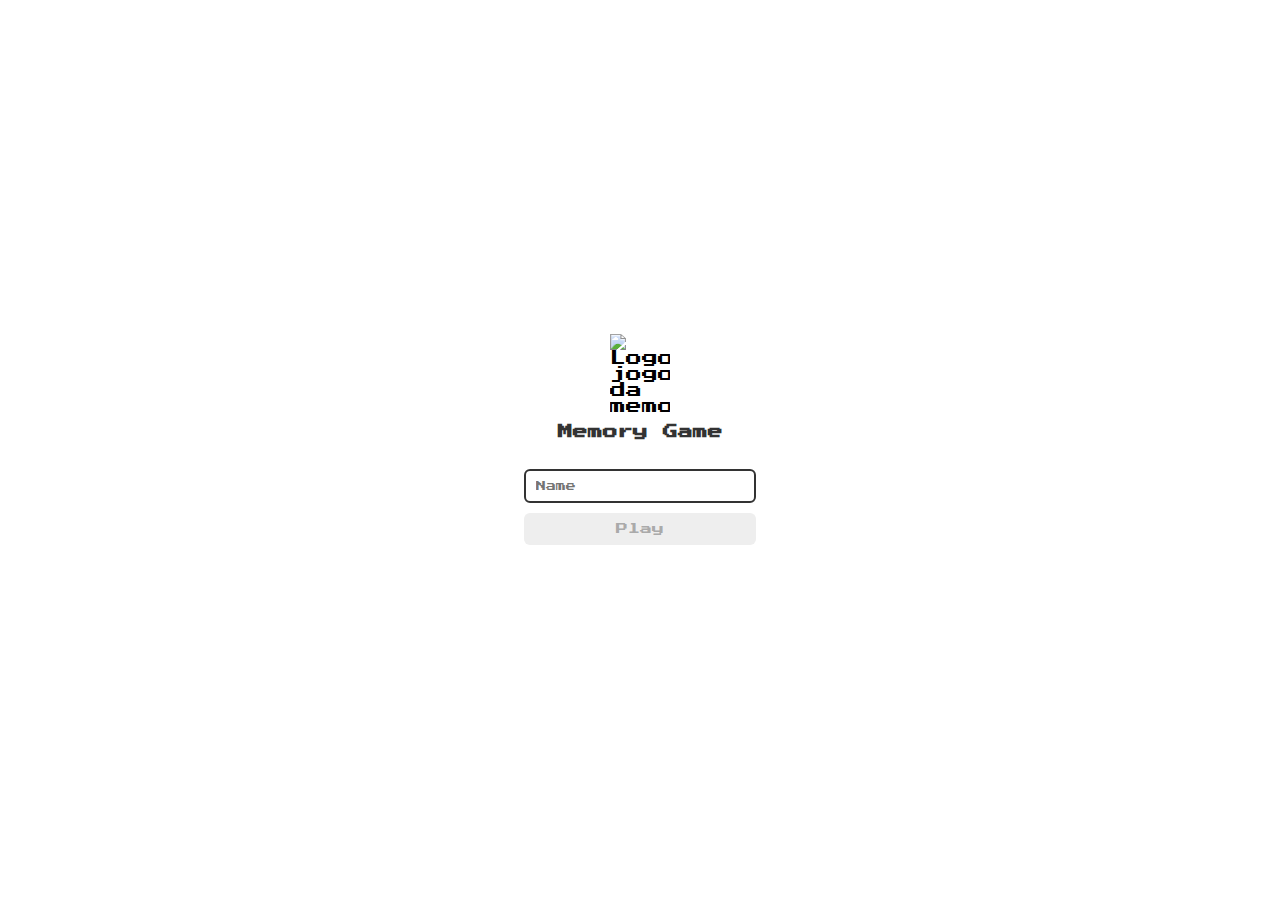
==== index.html @ e99877d5 "Initial commit" ====
<!DOCTYPE html>
<html lang="en">
  <head>
    <meta charset="UTF-8" />
    <meta http-equiv="X-UA-Compatible" content="IE=edge" />
    <meta name="viewport" content="width=device-width, initial-scale=1.0" />
    <title>Jogo da Memória | Login</title>
    <link rel="stylesheet" href="style.css" />
    <link rel="preconnect" href="https://fonts.googleapis.com" />
    <link rel="preconnect" href="https://fonts.gstatic.com" crossorigin />
    <link href="https://fonts.googleapis.com/css2?family=Press+Start+2P&display=swap" rel="stylesheet"/>
    <script src="main.js" defer></script>
  </head>
  <body>
    <form>
      <img
        src="https://cdn-icons-png.flaticon.com/512/6169/6169056.png"
        alt="Logo jogo da memoria"
      />
      <h1>Memory Game</h1>
      <input type="text" placeholder="Name" autofocus autocapitalize=""/>
      <button type="submit" class="login__button" disabled>Play</button>
      <span id="messageInfo"></span>
    </form>
  </body>
</html>
---- style.css ----
* {
    margin: 0;
    padding: 0;
    box-sizing: border-box;
    font-family: 'Press Start 2P', cursive;
}

:root {
    font-size: 62.5%; /* 1rem = 10px*/
}

body {
    height: 100vh;
    display: flex;
    align-items: center;
    justify-content: center;
    font-size: 1.6rem;
}

form {
    display: flex;
    align-items: center;
    flex-direction: column;
    gap: 1rem;
    border-radius: 8px;
    padding: 2rem;
}


img {
    width: 6.0rem;
}

h1 {
    margin-bottom: 2rem;
    font-size: 1.5rem;
    color: #333;
}

input,
button {
    width: 100%;
    outline: none;
    border: none;
    border-radius: .6rem;
    padding: 1rem;
}

input {
    border: 2px solid #333;
    font-size: 1rem;
    color: #333;
}

.login__button {
    font-size: 1.2rem;
    cursor: pointer;
    color: #fff;
    background-color: #ee665c;
}

.login__button:disabled {
    cursor: auto;
    color: #aaa;
    background-color: #eee;
}

#messageInfo {
    opacity: 0;
    transition: opacity .6s ease-in;
    color: #f00;
    height: 1.2rem;
    font-size: 1.2rem;
    font-family: sans-serif;
}
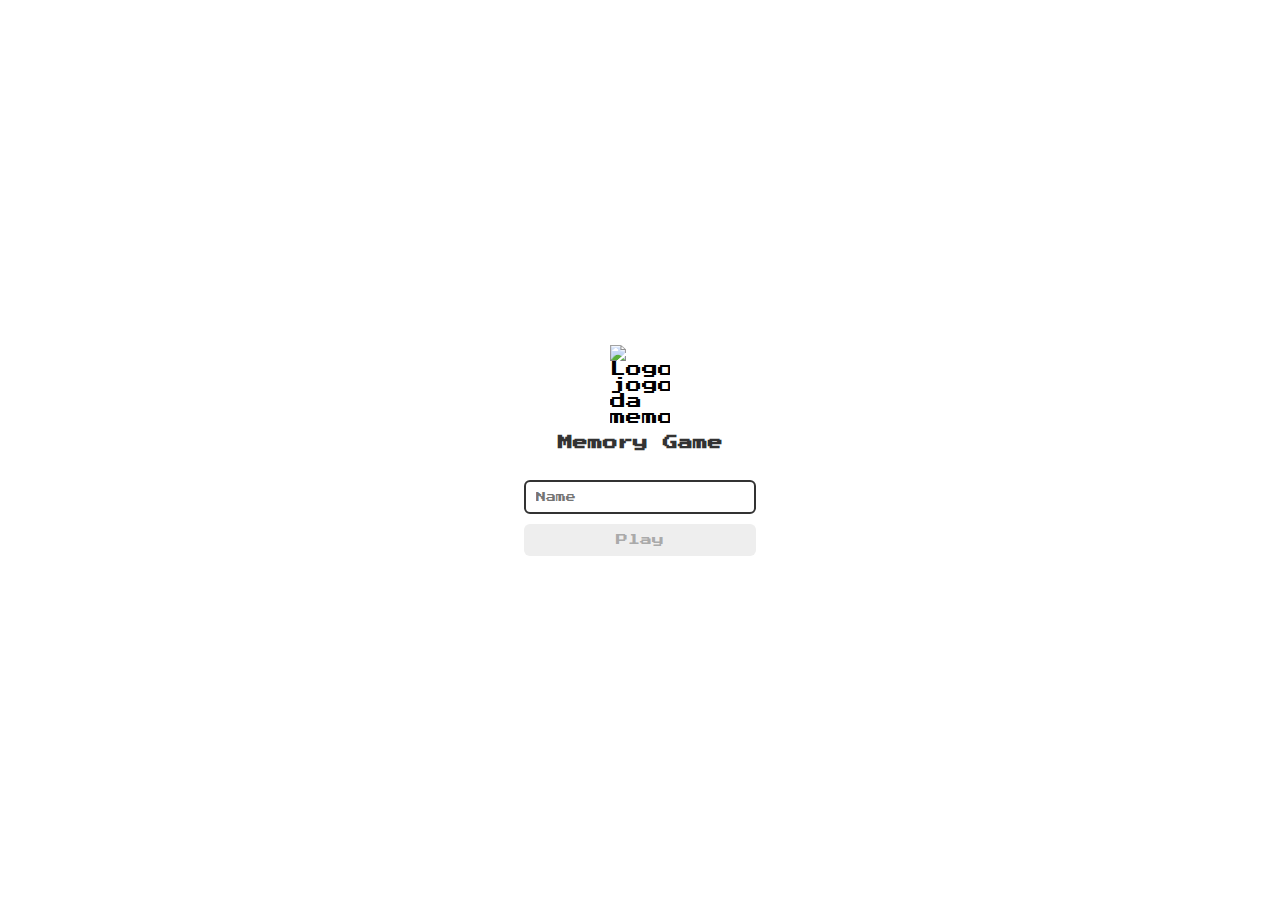
==== commit ae2f111b: "Alteração na organização das pastas." ====
--- a/index.html
+++ b/index.html
@@ -5,11 +5,14 @@
     <meta http-equiv="X-UA-Compatible" content="IE=edge" />
     <meta name="viewport" content="width=device-width, initial-scale=1.0" />
     <title>Jogo da Memória | Login</title>
-    <link rel="stylesheet" href="style.css" />
+    <link rel="stylesheet" href="resources/css/style.css" />
     <link rel="preconnect" href="https://fonts.googleapis.com" />
     <link rel="preconnect" href="https://fonts.gstatic.com" crossorigin />
-    <link href="https://fonts.googleapis.com/css2?family=Press+Start+2P&display=swap" rel="stylesheet"/>
-    <script src="main.js" defer></script>
+    <link
+      href="https://fonts.googleapis.com/css2?family=Press+Start+2P&display=swap"
+      rel="stylesheet"
+    />
+    <script src="resources/js/main.js" defer></script>
   </head>
   <body>
     <form>
@@ -18,9 +21,8 @@
         alt="Logo jogo da memoria"
       />
       <h1>Memory Game</h1>
-      <input type="text" placeholder="Name" autofocus autocapitalize=""/>
+      <input type="text" placeholder="Name" autofocus autocapitalize="words" />
       <button type="submit" class="login__button" disabled>Play</button>
-      <span id="messageInfo"></span>
     </form>
   </body>
 </html>
--- a/resources/css/style.css
+++ b/resources/css/style.css
@@ -0,0 +1,76 @@
+* {
+    margin: 0;
+    padding: 0;
+    box-sizing: border-box;
+    font-family: 'Press Start 2P', cursive;
+}
+
+:root {
+    font-size: 62.5%;
+    /* 1rem = 10px*/
+}
+
+body {
+    height: 100vh;
+    display: flex;
+    align-items: center;
+    justify-content: center;
+    font-size: 1.6rem;
+}
+
+form {
+    display: flex;
+    align-items: center;
+    flex-direction: column;
+    gap: 1rem;
+    border-radius: 8px;
+    padding: 2rem;
+}
+
+
+img {
+    width: 6.0rem;
+}
+
+h1 {
+    margin-bottom: 2rem;
+    font-size: 1.5rem;
+    color: #333;
+}
+
+input,
+button {
+    width: 100%;
+    outline: none;
+    border: none;
+    border-radius: .6rem;
+    padding: 1rem;
+}
+
+input {
+    border: 2px solid #333;
+    font-size: 1rem;
+    color: #333;
+}
+
+.login__button {
+    font-size: 1.2rem;
+    cursor: pointer;
+    color: #fff;
+    background-color: #ee665c;
+}
+
+.login__button:disabled {
+    cursor: auto;
+    color: #aaa;
+    background-color: #eee;
+}
+
+#messageInfo {
+    opacity: 0;
+    transition: opacity .6s ease-in;
+    color: #f00;
+    height: 1.2rem;
+    font-size: 1.2rem;
+    font-family: sans-serif;
+}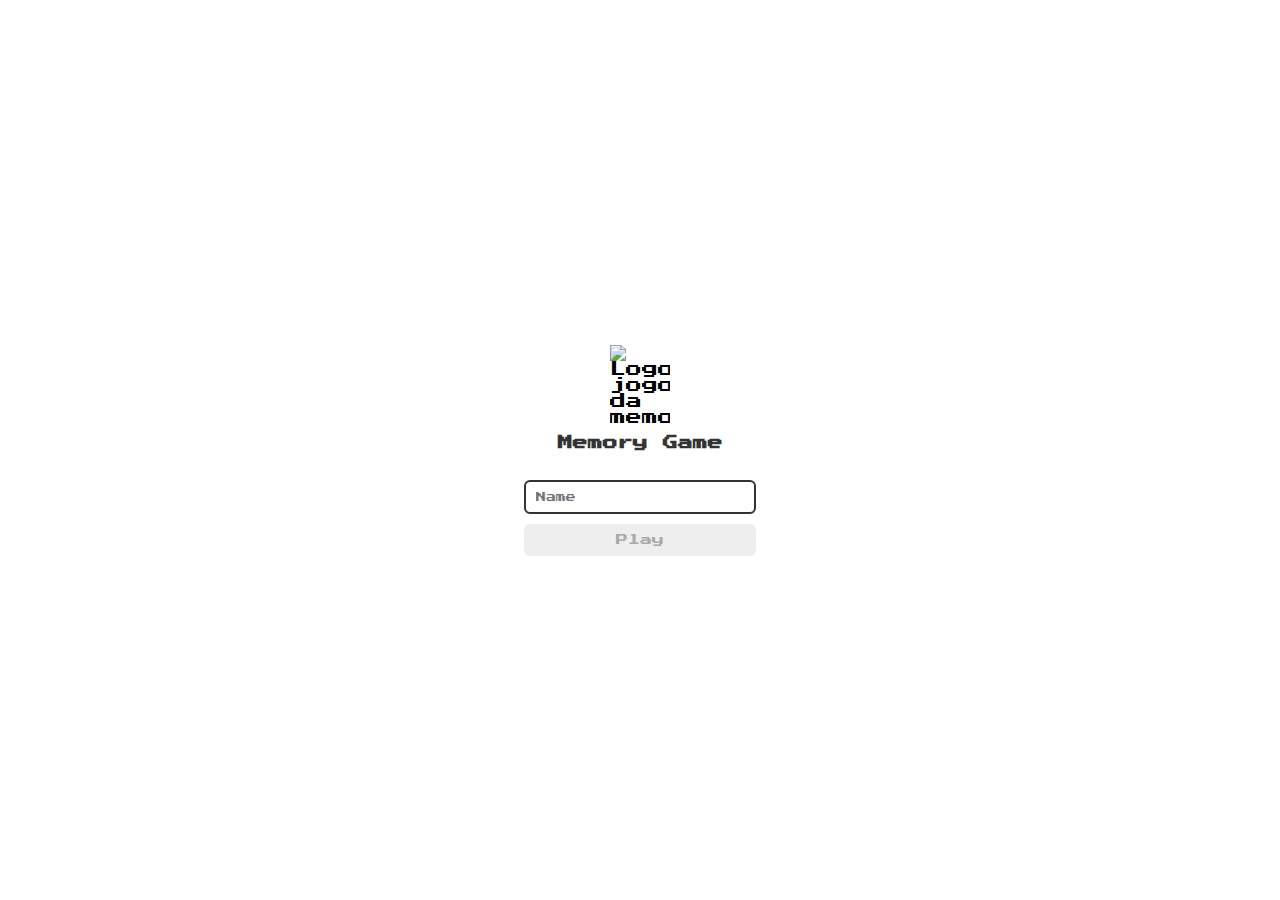
==== commit 51581eec: "Estilo principal renomeado." ====
--- a/index.html
+++ b/index.html
@@ -5,7 +5,7 @@
     <meta http-equiv="X-UA-Compatible" content="IE=edge" />
     <meta name="viewport" content="width=device-width, initial-scale=1.0" />
     <title>Jogo da Memória | Login</title>
-    <link rel="stylesheet" href="resources/css/style.css" />
+    <link rel="stylesheet" href="resources/css/main.css" />
     <link rel="preconnect" href="https://fonts.googleapis.com" />
     <link rel="preconnect" href="https://fonts.gstatic.com" crossorigin />
     <link
--- a/resources/css/main.css
+++ b/resources/css/main.css
@@ -0,0 +1,76 @@
+* {
+    margin: 0;
+    padding: 0;
+    box-sizing: border-box;
+    font-family: 'Press Start 2P', cursive;
+}
+
+:root {
+    font-size: 62.5%;
+    /* 1rem = 10px*/
+}
+
+body {
+    height: 100vh;
+    display: flex;
+    align-items: center;
+    justify-content: center;
+    font-size: 1.6rem;
+}
+
+form {
+    display: flex;
+    align-items: center;
+    flex-direction: column;
+    gap: 1rem;
+    border-radius: 8px;
+    padding: 2rem;
+}
+
+
+img {
+    width: 6.0rem;
+}
+
+h1 {
+    margin-bottom: 2rem;
+    font-size: 1.5rem;
+    color: #333;
+}
+
+input,
+button {
+    width: 100%;
+    outline: none;
+    border: none;
+    border-radius: .6rem;
+    padding: 1rem;
+}
+
+input {
+    border: 2px solid #333;
+    font-size: 1rem;
+    color: #333;
+}
+
+.login__button {
+    font-size: 1.2rem;
+    cursor: pointer;
+    color: #fff;
+    background-color: #ee665c;
+}
+
+.login__button:disabled {
+    cursor: auto;
+    color: #aaa;
+    background-color: #eee;
+}
+
+#messageInfo {
+    opacity: 0;
+    transition: opacity .6s ease-in;
+    color: #f00;
+    height: 1.2rem;
+    font-size: 1.2rem;
+    font-family: sans-serif;
+}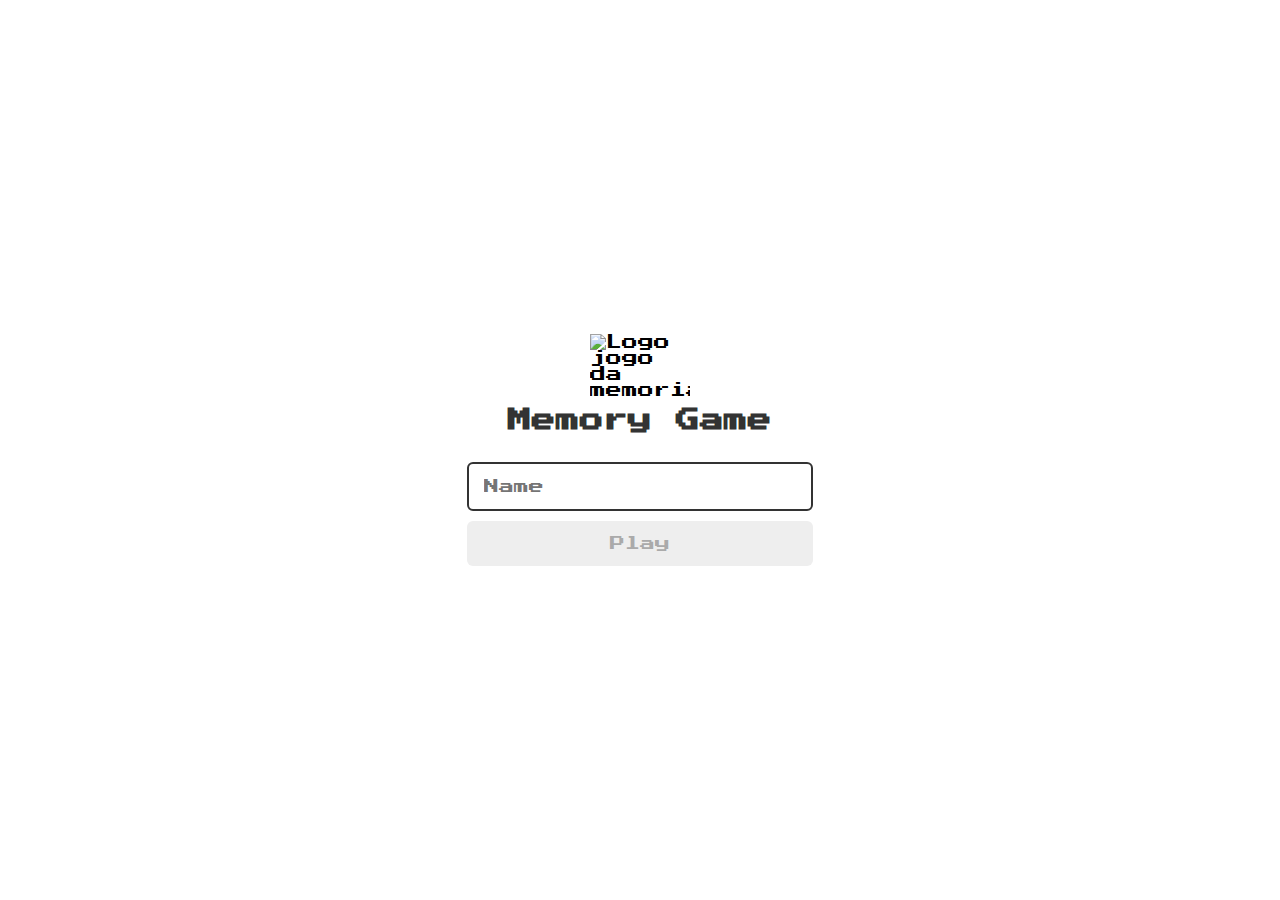
==== commit 16f76b3d: "add image for share link" ====
--- a/index.html
+++ b/index.html
@@ -1,28 +1,32 @@
 <!DOCTYPE html>
 <html lang="en">
-  <head>
-    <meta charset="UTF-8" />
-    <meta http-equiv="X-UA-Compatible" content="IE=edge" />
-    <meta name="viewport" content="width=device-width, initial-scale=1.0" />
-    <title>Jogo da Memória | Login</title>
-    <link rel="stylesheet" href="resources/css/main.css" />
-    <link rel="preconnect" href="https://fonts.googleapis.com" />
-    <link rel="preconnect" href="https://fonts.gstatic.com" crossorigin />
-    <link
-      href="https://fonts.googleapis.com/css2?family=Press+Start+2P&display=swap"
-      rel="stylesheet"
-    />
-    <script src="resources/js/main.js" defer></script>
-  </head>
-  <body>
-    <form>
-      <img
-        src="https://cdn-icons-png.flaticon.com/512/6169/6169056.png"
-        alt="Logo jogo da memoria"
-      />
-      <h1>Memory Game</h1>
-      <input type="text" placeholder="Name" autofocus autocapitalize="words" />
-      <button type="submit" class="login__button" disabled>Play</button>
-    </form>
-  </body>
-</html>
+
+<head>
+  <meta charset="UTF-8" />
+  <meta http-equiv="X-UA-Compatible" content="IE=edge" />
+  <meta name="viewport" content="width=device-width, initial-scale=1.0" />
+  <meta name="description"
+    content="Desenvolvido por Dione Braz como forma de aprendizado em CSS e lógica em Javascript no seu tempo livre. ✌😎">
+  <meta name="keywords" content="HTML, CSS, JavaScript">
+  <meta name="author" content="Dione Braz">
+  <meta property="og:image"
+    content="https://uploaddeimagens.com.br/images/004/580/476/original/Captura_de_Tela_%2847%29.png?1692362336">
+  <meta property="og:image:type" content="image/png">
+  <title>Jogo da Memória | Login</title>
+  <link rel="stylesheet" href="resources/css/main.css" />
+  <link rel="preconnect" href="https://fonts.googleapis.com" />
+  <link rel="preconnect" href="https://fonts.gstatic.com" crossorigin />
+  <link href="https://fonts.googleapis.com/css2?family=Press+Start+2P&display=swap" rel="stylesheet" />
+  <script src="resources/js/main.js" defer></script>
+</head>
+
+<body>
+  <form>
+    <img src="https://cdn-icons-png.flaticon.com/512/6169/6169056.png" alt="Logo jogo da memoria" />
+    <h1>Memory Game</h1>
+    <input type="text" placeholder="Name" autofocus />
+    <button type="submit" class="login__button" disabled>Play</button>
+  </form>
+</body>
+
+</html>--- a/resources/css/main.css
+++ b/resources/css/main.css
@@ -29,12 +29,12 @@
 
 
 img {
-    width: 6.0rem;
+    width: 10rem;
 }
 
 h1 {
     margin-bottom: 2rem;
-    font-size: 1.5rem;
+    font-size: 2.4rem;
     color: #333;
 }
 
@@ -44,17 +44,17 @@
     outline: none;
     border: none;
     border-radius: .6rem;
-    padding: 1rem;
+    padding: 1.5rem;
 }
 
 input {
     border: 2px solid #333;
-    font-size: 1rem;
+    font-size: 1.5rem;
     color: #333;
 }
 
 .login__button {
-    font-size: 1.2rem;
+    font-size: 1.5rem;
     cursor: pointer;
     color: #fff;
     background-color: #ee665c;
